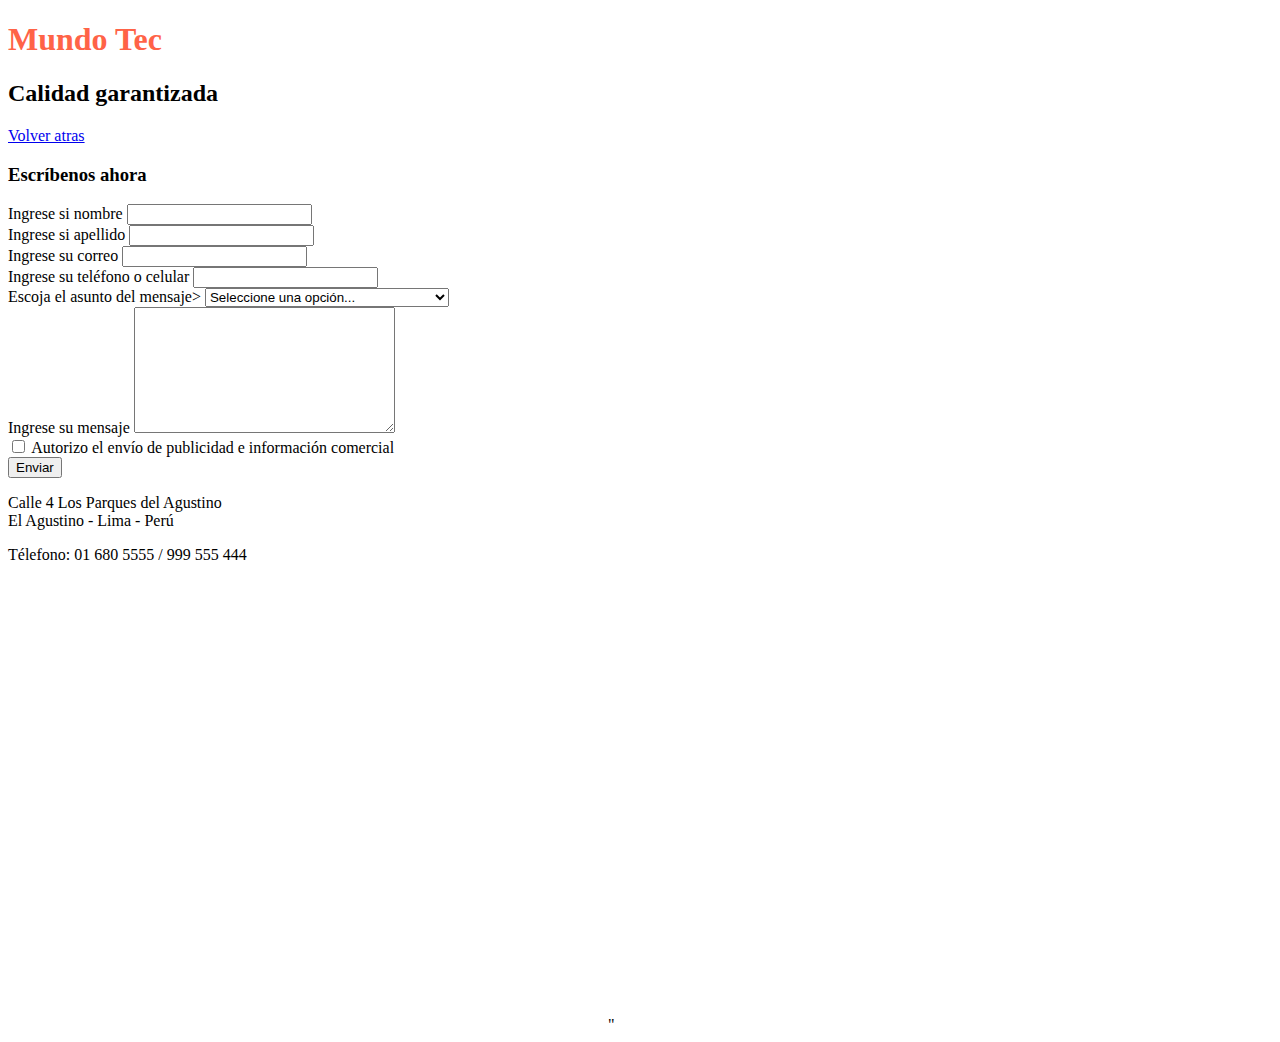
==== contacto.html @ c975f156 "Archivos subidos" ====
<!DOCTYPE html>
<html lang="en">
<head>
    <meta charset="UTF-8">
    <meta http-equiv="X-UA-Compatible" content="IE=edge">
    <meta name="viewport" content="width=device-width, initial-scale=1.0">
    <title>Contacto</title>

</head>
<body>
    <!--Encabezado-->
    <header>
        <h1 style="font-size: 2em; color: tomato;">Mundo Tec</h1> <!--Titulo 1-->
        <h2>Calidad garantizada</h2> <!--Titulo 2-->
    </header>

    <!--Navigation-->
    <nav>
        <p><a href="index.html">Volver atras</a></p> <!--Anchor (a)-->
    </nav>

    <!--Cuerpo principal-->
    <main>

        <!--Formulario de contacto-->
        <section id="formContacto">

            <h3>Escríbenos ahora</h3>

            <!--Formulario-->
            <form action="contactoRegistro.html" method="get">

                <div>
                    <label for="txtName">Ingrese si nombre</label>
                    <input type="text" name="txtName" id="txtName" maxlength="50" required>
                </div>
                <div>
                    <label for="txtApellido">Ingrese si apellido</label>
                    <input type="text" name="txtApellido" id="txtApellido" autocomplete="off" maxlength="54" required>
                </div>
                <div>
                    <label for="txtEmail">Ingrese su correo</label>
                    <input type="email" name="txtEmail" id="txtEmail" autocomplete="off" maxlength="128" required>
                </div>
                <div>
                    <label for="numPhone">Ingrese su teléfono o celular</label>
                    <input type="tel" name="numPhone" id="numPhone" maxlength="13" minlength="7">
                </div>

                <!--Selest / Selección de valor-->
                <div>
                    <label for="txtAsunto">Escoja el asunto del mensaje></label>
                    <select name="txtAsunto" id="txtAsunto" required>
                        <option value="">Seleccione una opción...</option>
                        <option value="comprarMayor">Comprar productos por mayor</option>
                        <option value="consultaDevolucion">Consulta para devolucón de producto</option>
                        <option value="consultaGeneral">Hacer conculta general</option>
                    </select>
                </div>

                <!--TextArea / Cuerpo de texto-->

                <div>
                    <label for="bodyDetalle">Ingrese su mensaje</label>
                    <textarea name="bodyDetalle" id="bodyDetalle" cols="30" rows="8" required></textarea>
                </div>

                <!--Input checkbox-->
                <div>
                    <input type="checkbox" name="bolAutorizo" id="bolAutorizo" required>
                    <label for="bolAutorizo">Autorizo el envío de publicidad e información comercial</label>
                </div>

                <!-- Input Sutmit / Botón de enviar-->
                <div>
                    <input type="submit" value="Enviar">
                </div>

            </form>

        </section>

        <!--Datos de contacto-->
        <section id="ubicanos">
            <p>Calle 4 Los Parques del Agustino<br>
                El Agustino - Lima - Perú

            </p>
            <p>Télefono: 01 680 5555 / 999 555 444</p>
            <iframe src="https://www.google.com/maps/embed?pb=!1m17!1m12!1m3!1d5960.106380401766!2d-77.00451217767655!3d-12.041063384402493!2m3!1f0!2f0!3f0!3m2!1i1024!2i768!4f13.1!3m2!1m1!2s!5e0!3m2!1ses-419!2spe!4v1680038676086!5m2!1ses-419!2spe" width="600" height="450" style="border:0;" allowfullscreen="" loading="lazy" referrerpolicy="no-referrer-when-downgrade"></iframe>"

        </section>
    </main>
</body>
</html>
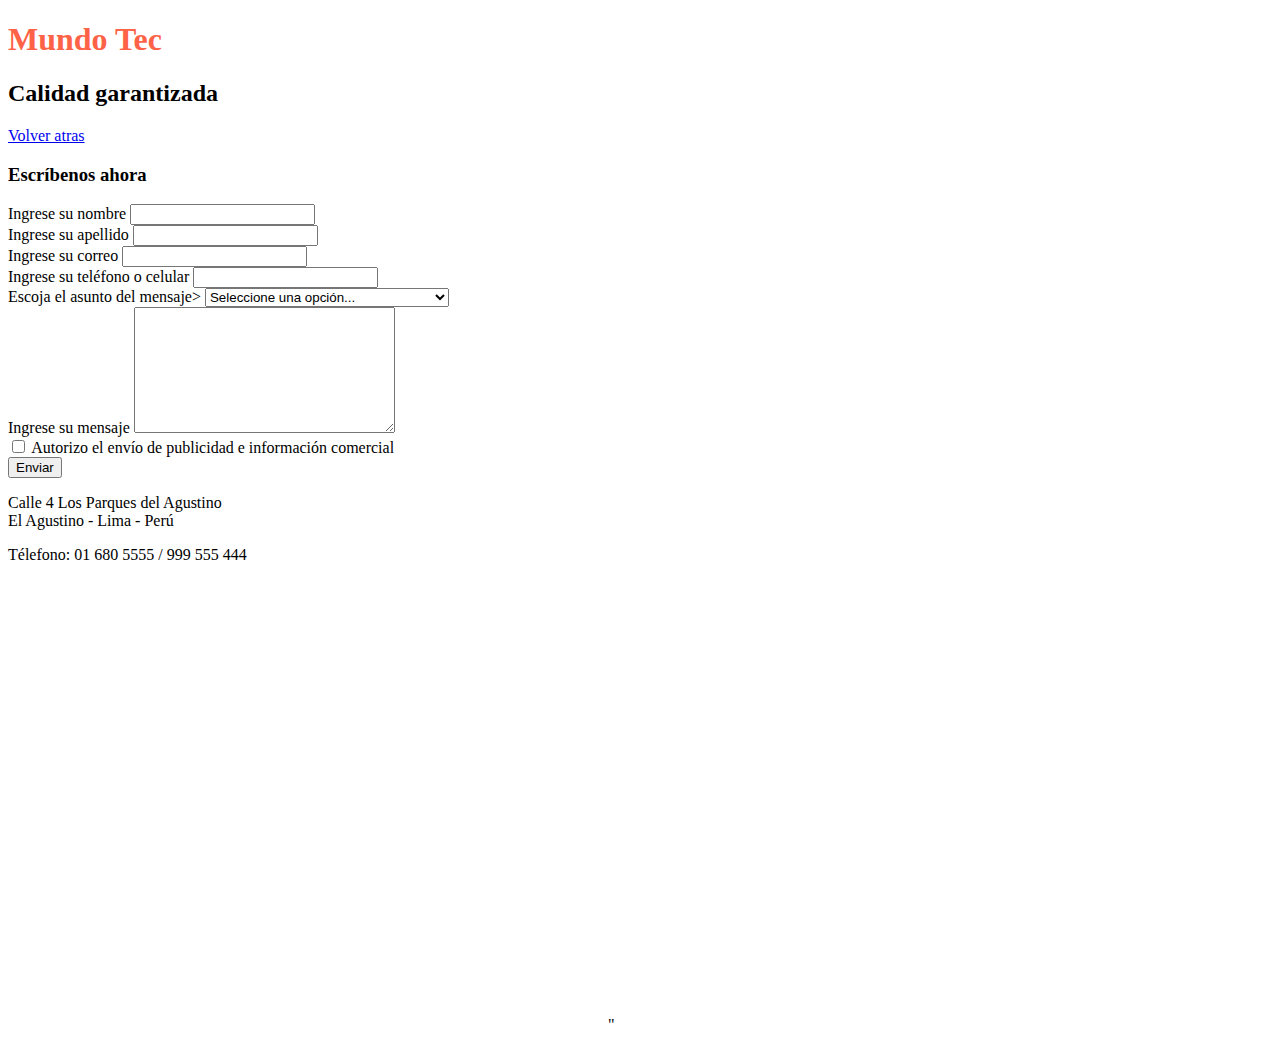
==== commit 81f24f26: "Segunda subida" ====
--- a/contacto.html
+++ b/contacto.html
@@ -31,11 +31,11 @@
             <form action="contactoRegistro.html" method="get">
 
                 <div>
-                    <label for="txtName">Ingrese si nombre</label>
+                    <label for="txtName">Ingrese su nombre</label>
                     <input type="text" name="txtName" id="txtName" maxlength="50" required>
                 </div>
                 <div>
-                    <label for="txtApellido">Ingrese si apellido</label>
+                    <label for="txtApellido">Ingrese su apellido</label>
                     <input type="text" name="txtApellido" id="txtApellido" autocomplete="off" maxlength="54" required>
                 </div>
                 <div>
